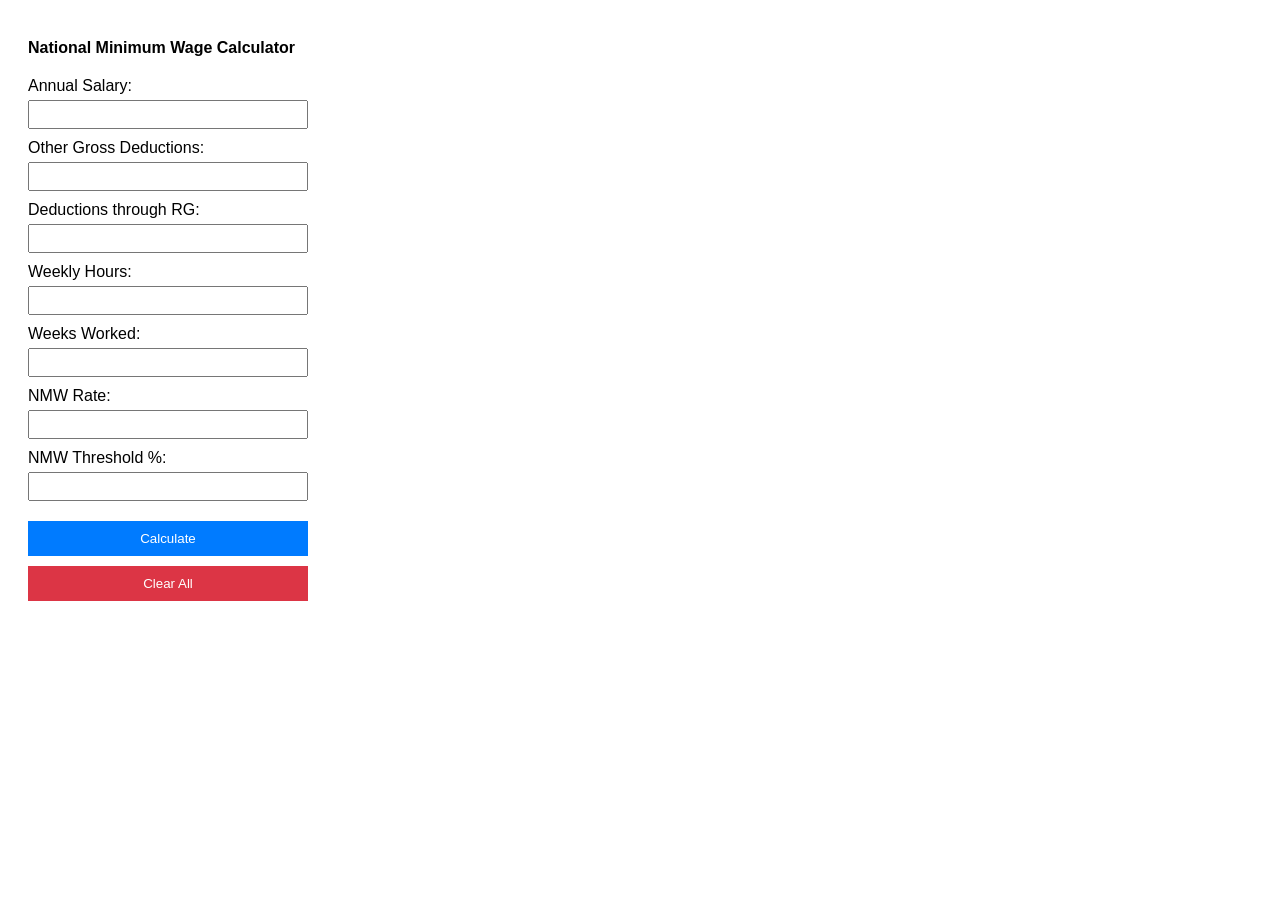
==== popup.html @ 49a4ac26 "Add files via upload" ====
<!DOCTYPE html>
<html lang="en">
<head>
  <meta charset="UTF-8">
  <title>National Minimum Wage Calculator</title>
  <link rel="stylesheet" type="text/css" href="popup.css">
</head>
<body>
  <div id="calculator">
    <h1>National Minimum Wage Calculator</h1>
    <div class="input-group">
      <label for="annualSalary">Annual Salary:</label>
      <input type="text" id="annualSalary">
    </div>
    <div class="input-group">
      <label for="otherGrossDeductions">Other Gross Deductions:</label>
      <input type="text" id="otherGrossDeductions">
    </div>
    <div class="input-group">
      <label for="deductionsRG">Deductions through RG:</label>
      <input type="text" id="deductionsRG">
    </div>
    <div class="input-group">
      <label for="weeklyHours">Weekly Hours:</label>
      <input type="text" id="weeklyHours">
    </div>
    <div class="input-group">
      <label for="weeksWorked">Weeks Worked:</label>
      <input type="text" id="weeksWorked">
    </div>
    <div class="input-group">
      <label for="nmwRate">NMW Rate:</label>
      <input type="text" id="nmwRate">
    </div>
    <div class="input-group">
      <label for="nmwThreshold">NMW Threshold %:</label>
      <input type="text" id="nmwThreshold">
    </div>
    <button id="calculate">Calculate</button>
    <button id="clearAll">Clear All</button>
    <div id="result">
      <span id="resultLabel"></span>
      <button id="copyButton" style="display: none;">Copy</button>
      <span id="copyStatus"></span>
    </div>
  </div>
  <script src="popup.js"></script>
</body>
</html>
---- popup.css ----
body {
  font-family: Arial, sans-serif;
  width: 320px;
  padding: 20px;
  box-sizing: border-box;
}

#calculator {
  display: flex;
  flex-direction: column;
}

h1 {
  font-size: 16px;
  margin-bottom: 20px;
}

.input-group {
  margin-bottom: 10px;
}

label {
  display: block;
  margin-bottom: 5px;
}

input {
  width: 100%;
  padding: 5px;
  box-sizing: border-box;
}

button {
  padding: 10px;
  background-color: #007bff;
  color: white;
  border: none;
  cursor: pointer;
  width: 100%;
  margin-top: 10px;
}

button:hover {
  background-color: #0056b3;
}

#result {
  margin-top: 20px;
}

#resultLabel {
  display: block;
  margin-bottom: 10px;
  font-size: 14px;
}

#copyButton {
  background-color: #28a745;
}

#copyButton:hover {
  background-color: #218838;
}

#clearAll {
  background-color: #dc3545;
}

#clearAll:hover {
  background-color: #c82333;
}

#copyStatus {
  margin-top: 5px;
  font-size: 12px;
  color: green;
}
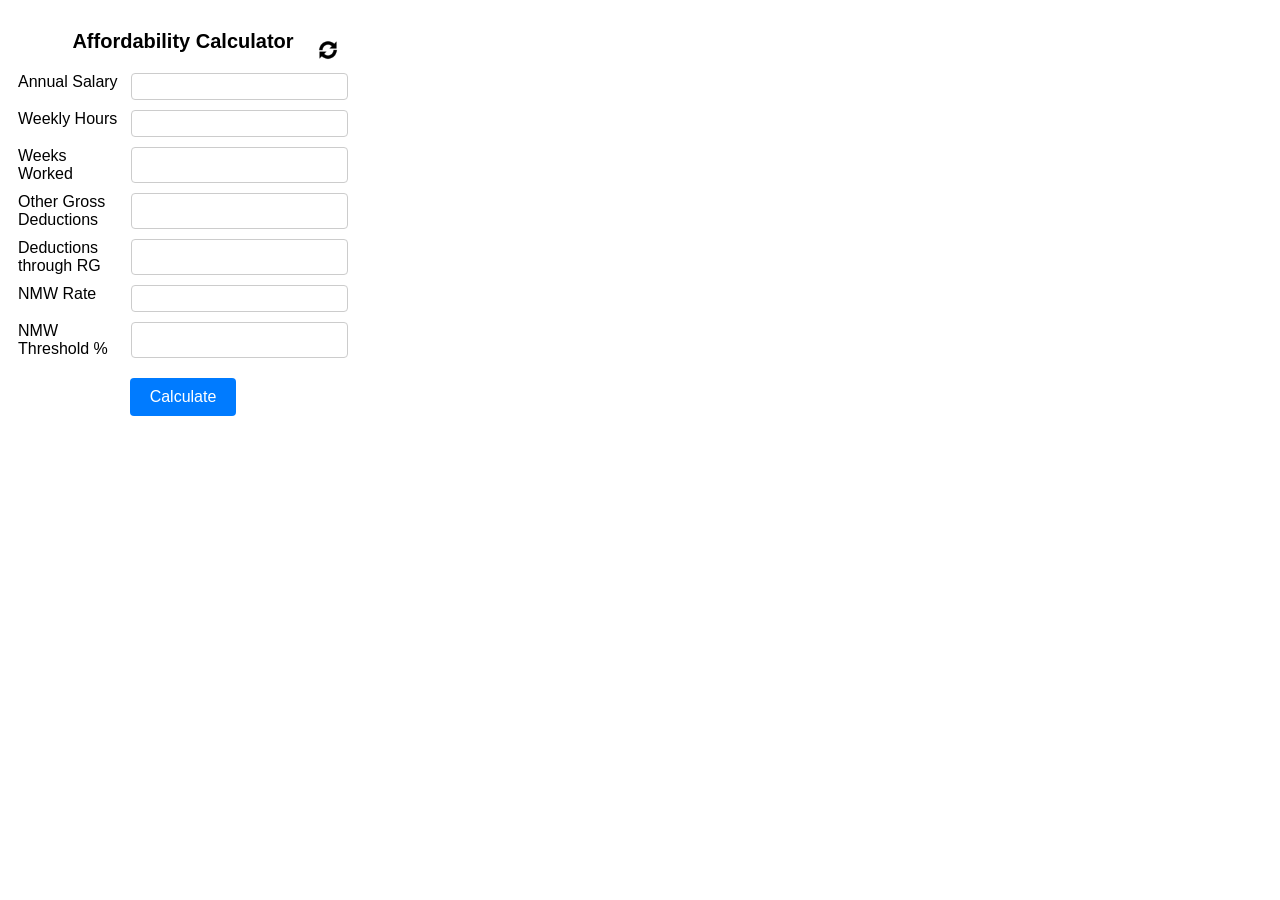
==== commit 9c9e5ab2: "v2.0 Updated UI and improved functionality." ====
--- a/popup.html
+++ b/popup.html
@@ -2,45 +2,46 @@
 <html lang="en">
 <head>
   <meta charset="UTF-8">
-  <title>National Minimum Wage Calculator</title>
-  <link rel="stylesheet" type="text/css" href="popup.css">
+  <meta name="viewport" content="width=device-width, initial-scale=1.0">
+  <title>Affordability Calculator</title>
+  <link rel="stylesheet" href="popup.css">
 </head>
 <body>
   <div id="calculator">
-    <h1>National Minimum Wage Calculator</h1>
+    <img src="images/refresh.png" id="clearAll" alt="Clear All" title="Clear All">
+    <h1>Affordability Calculator</h1>
     <div class="input-group">
-      <label for="annualSalary">Annual Salary:</label>
+      <label for="annualSalary">Annual Salary</label>
       <input type="text" id="annualSalary">
     </div>
     <div class="input-group">
-      <label for="otherGrossDeductions">Other Gross Deductions:</label>
+      <label for="weeklyHours">Weekly Hours</label>
+      <input type="text" id="weeklyHours">
+    </div>
+    <div class="input-group">
+      <label for="weeksWorked">Weeks Worked</label>
+      <input type="text" id="weeksWorked">
+    </div>
+    <div class="input-group">
+      <label for="otherGrossDeductions">Other Gross Deductions</label>
       <input type="text" id="otherGrossDeductions">
     </div>
     <div class="input-group">
-      <label for="deductionsRG">Deductions through RG:</label>
-      <input type="text" id="deductionsRG">
+      <label for="deductionsThroughRG">Deductions through RG</label>
+      <input type="text" id="deductionsThroughRG">
     </div>
     <div class="input-group">
-      <label for="weeklyHours">Weekly Hours:</label>
-      <input type="text" id="weeklyHours">
-    </div>
-    <div class="input-group">
-      <label for="weeksWorked">Weeks Worked:</label>
-      <input type="text" id="weeksWorked">
-    </div>
-    <div class="input-group">
-      <label for="nmwRate">NMW Rate:</label>
+      <label for="nmwRate">NMW Rate</label>
       <input type="text" id="nmwRate">
     </div>
     <div class="input-group">
-      <label for="nmwThreshold">NMW Threshold %:</label>
-      <input type="text" id="nmwThreshold">
+      <label for="nmwThresholdPercent">NMW Threshold %</label>
+      <input type="text" id="nmwThresholdPercent">
     </div>
-    <button id="calculate">Calculate</button>
-    <button id="clearAll">Clear All</button>
+    <button id="calculate" class="styled-button">Calculate</button>
     <div id="result">
       <span id="resultLabel"></span>
-      <button id="copyButton" style="display: none;">Copy</button>
+      <button id="copyButton" class="styled-button" style="display: none;">Copy</button>
       <span id="copyStatus"></span>
     </div>
   </div>
--- a/popup.css
+++ b/popup.css
@@ -1,46 +1,66 @@
 body {
   font-family: Arial, sans-serif;
-  width: 320px;
-  padding: 20px;
+  width: 350px;
+  height: 600px; /* Increased height */
+  padding: 10px;
+  padding-bottom: 0px;
   box-sizing: border-box;
+  text-align: center;
+  margin-top: 0px;
+  margin-bottom: 0px;
 }
 
 #calculator {
   display: flex;
   flex-direction: column;
+  align-items: center;
+  position: relative;
 }
 
 h1 {
-  font-size: 16px;
+  font-size: 20px; /* Smaller font size */
+  margin-top: 20px; /* Added margin to ensure separation */
   margin-bottom: 20px;
 }
 
 .input-group {
+  display: flex;
+  justify-content: space-between;
+  width: 100%;
   margin-bottom: 10px;
 }
 
-label {
-  display: block;
-  margin-bottom: 5px;
+.input-group label {
+  flex: 1;
+  text-align: left;
+  margin-right: 10px;
 }
 
-input {
-  width: 100%;
+.input-group input {
+  flex: 2;
   padding: 5px;
-  box-sizing: border-box;
+  border: 1px solid #ccc;
+  border-radius: 4px;
 }
 
-button {
-  padding: 10px;
-  background-color: #007bff;
+.input-group input:focus {
+  border-color: #007BFF;
+  outline: none;
+}
+
+button.styled-button {
+  margin: 10px 0;
+  padding: 10px 20px;
+  font-size: 16px;
+  background-color: #007BFF;
   color: white;
   border: none;
+  border-radius: 4px;
   cursor: pointer;
-  width: 100%;
-  margin-top: 10px;
+  transition: background-color 0.3s;
 }
 
-button:hover {
+button.styled-button:hover {
   background-color: #0056b3;
 }
 
@@ -49,29 +69,28 @@
 }
 
 #resultLabel {
+  font-weight: bold;
+  font-size: 18px; /* Increased font size */
   display: block;
-  margin-bottom: 10px;
-  font-size: 14px;
+  margin-bottom: 10px; /* Space between result and copy button */
 }
 
 #copyButton {
-  background-color: #28a745;
+  display: block;
+  margin: 10px auto;
 }
 
-#copyButton:hover {
-  background-color: #218838;
+#copyStatus {
+  margin-left: 10px;
+  color: green;
 }
 
 #clearAll {
-  background-color: #dc3545;
+  position: absolute;
+  top: 10px;
+  right: 10px;
+  cursor: pointer;
+  width: 20px;
+  height: 20px;
+  margin-top: 20px; /* Added margin-top for separation */
 }
-
-#clearAll:hover {
-  background-color: #c82333;
-}
-
-#copyStatus {
-  margin-top: 5px;
-  font-size: 12px;
-  color: green;
-}
